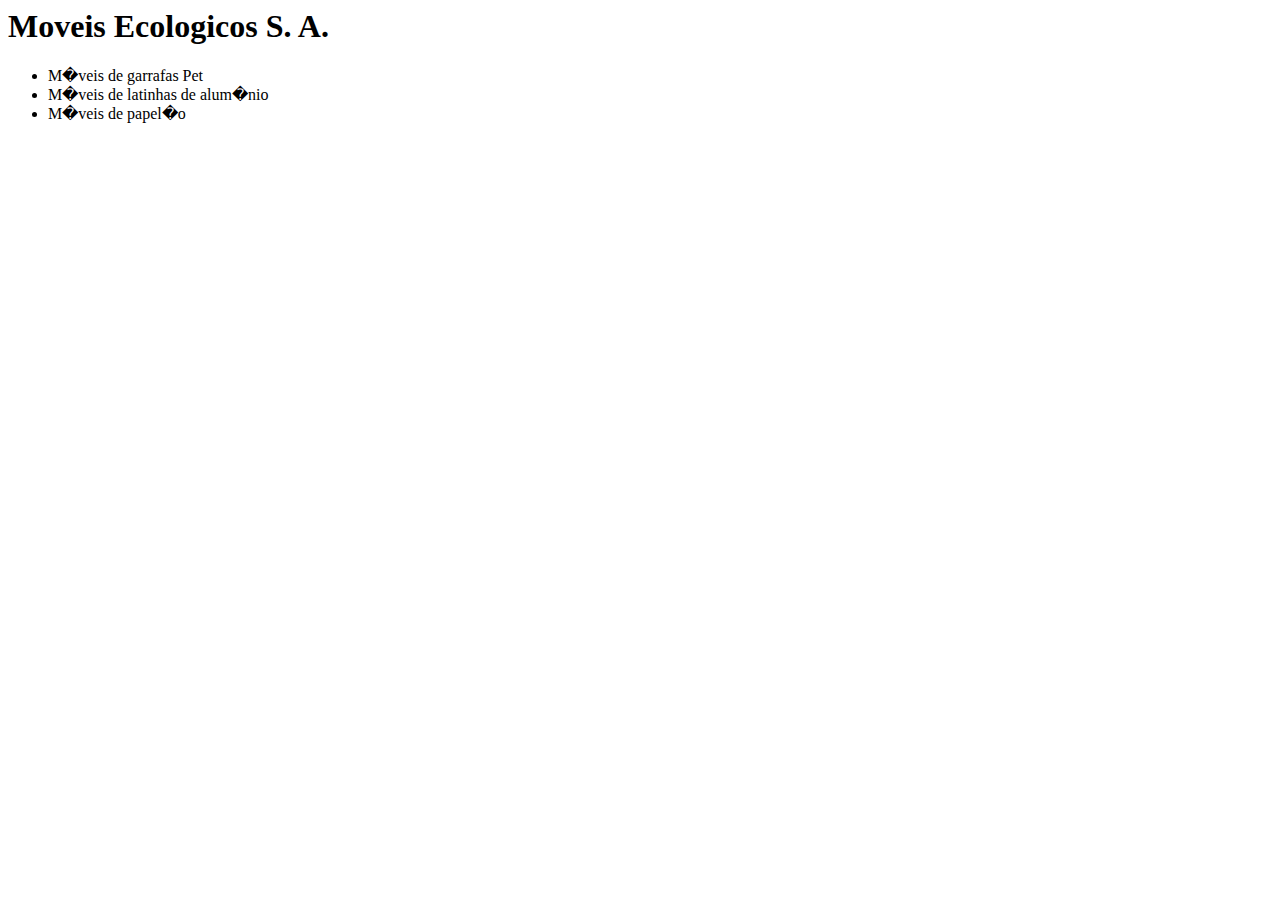
==== index.html @ fb21248b "Criado indexs" ====
<!DICTYPE html>
<html>
  <head>
    <meta charset="utf-8" />
    <meta name="description" content="M�veis ecol�gicos">
    <meta name="keywords" content="moveis ecologicos">
  </head>
  <body>
    <h1>Moveis Ecologicos S. A.</h1>
    <ul>
      <li>M�veis de garrafas Pet</li>
      <li>M�veis de latinhas de alum�nio</li>
      <li>M�veis de papel�o</li>
    </ul>
  </body>
</html>
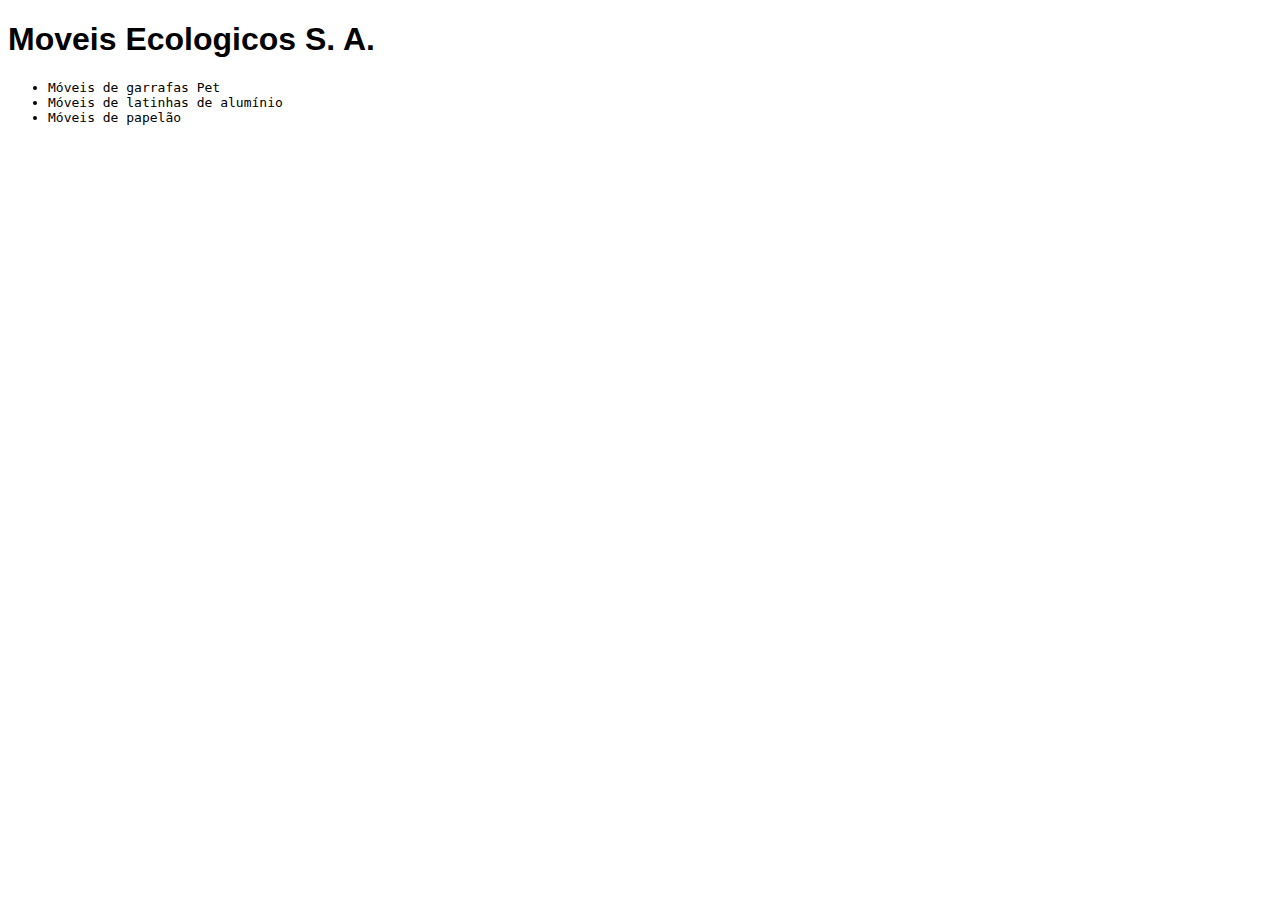
==== commit 0d92ec46: "adicionado gitgnore" ====
--- a/index.html
+++ b/index.html
@@ -1,16 +1,17 @@
-<!DICTYPE html>
+<!DOCTYPE html>
 <html>
   <head>
+    <link rel="stylesheet" href="estilos.css">
     <meta charset="utf-8" />
-    <meta name="description" content="M�veis ecol�gicos">
+    <meta name="description" content="Móveis ecológicos">
     <meta name="keywords" content="moveis ecologicos">
   </head>
   <body>
     <h1>Moveis Ecologicos S. A.</h1>
     <ul>
-      <li>M�veis de garrafas Pet</li>
-      <li>M�veis de latinhas de alum�nio</li>
-      <li>M�veis de papel�o</li>
+      <li>Móveis de garrafas Pet</li>
+      <li>Móveis de latinhas de alumínio</li>
+      <li>Móveis de papelão</li>
     </ul>
   </body>
-</html>+</html>
--- a/estilos.css
+++ b/estilos.css
@@ -0,0 +1,6 @@
+h1 {
+	font-family: sans-serif;
+}
+li {
+	font-family: monospace;
+}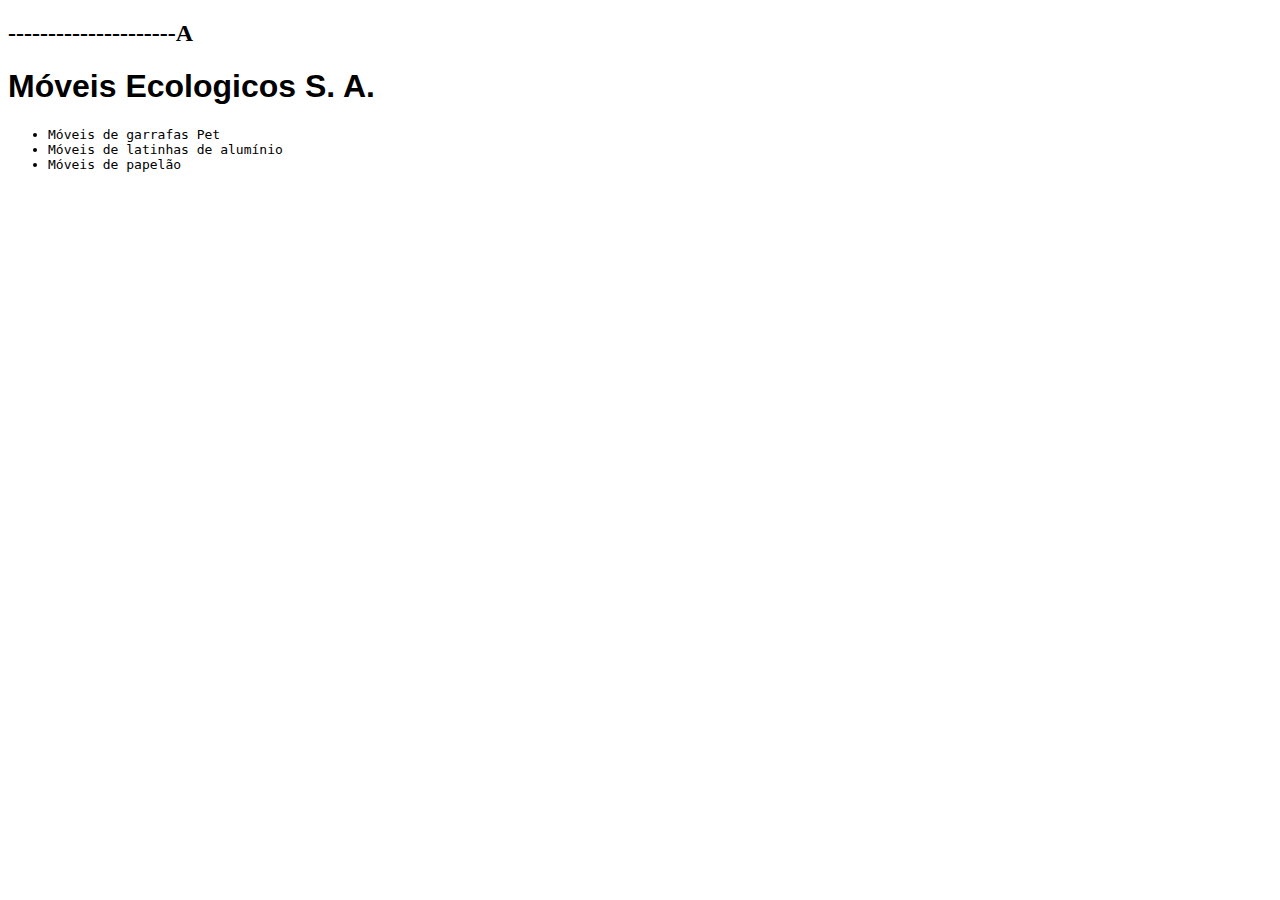
==== commit e599f11f: "communist" ====
--- a/index.html
+++ b/index.html
@@ -1,13 +1,16 @@
 <!DOCTYPE html>
 <html>
   <head>
+	<script src="principal.js"></script>
     <link rel="stylesheet" href="estilos.css">
     <meta charset="utf-8" />
     <meta name="description" content="Móveis ecológicos">
     <meta name="keywords" content="moveis ecologicos">
+	<title>Móveis Ecológicos</title>
   </head>
   <body>
-    <h1>Moveis Ecologicos S. A.</h1>
+	<h2 id="mensagem"></h2>
+    <h1>Móveis Ecologicos S. A.</h1>
     <ul>
       <li>Móveis de garrafas Pet</li>
       <li>Móveis de latinhas de alumínio</li>
